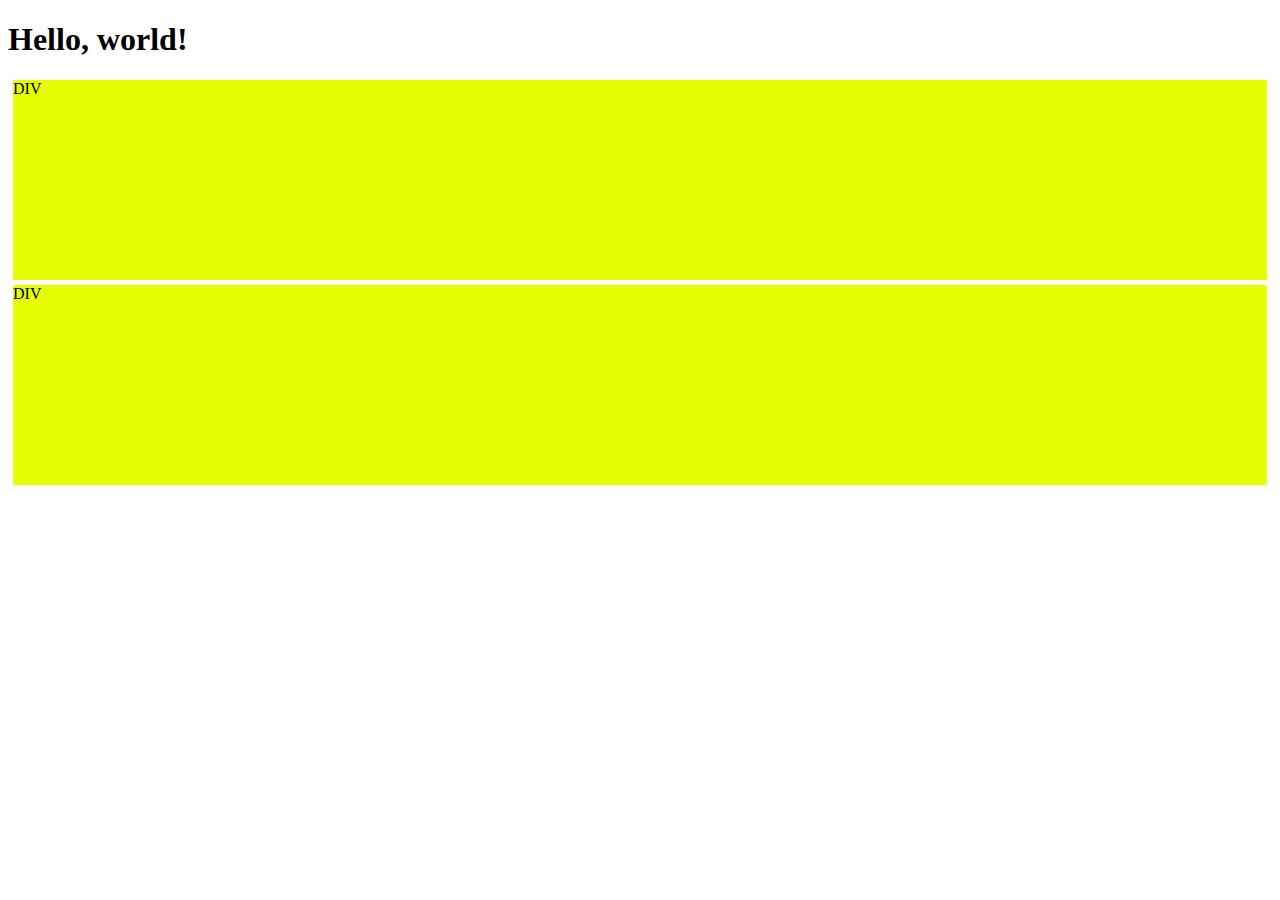
==== Ctvrty.html @ 61c69336 "new" ====
<!doctype html>
<html lang="en">
  <head>
    <!-- Required meta tags -->
    <meta charset="utf-8">
    <meta name="viewport" content="width=device-width, initial-scale=1">

    <!-- Bootstrap CSS -->
    <link href="https://cdn.jsdelivr.net/npm/bootstrap@5.0.2/dist/css/bootstrap.min.css" rel="stylesheet" integrity="sha384-EVSTQN3/azprG1Anm3QDgpJLIm9Nao0Yz1ztcQTwFspd3yD65VohhpuuCOmLASjC" crossorigin="anonymous">

    <title>Hello, world!</title>
    <style>
       div.box{
height: 200px;
background-color: rgb(229, 255, 0);
margin: 5px;
        }
    </style>
  </head>
  <body>
    <h1>Hello, world!</h1>

    <script src="https://cdn.jsdelivr.net/npm/bootstrap@5.0.2/dist/js/bootstrap.bundle.min.js" integrity="sha384-MrcW6ZMFYlzcLA8Nl+NtUVF0sA7MsXsP1UyJoMp4YLEuNSfAP+JcXn/tWtIaxVXM" crossorigin="anonymous"></script>

<div class="box">DIV</div>
<div class="box">DIV</div>
</body>
</html>
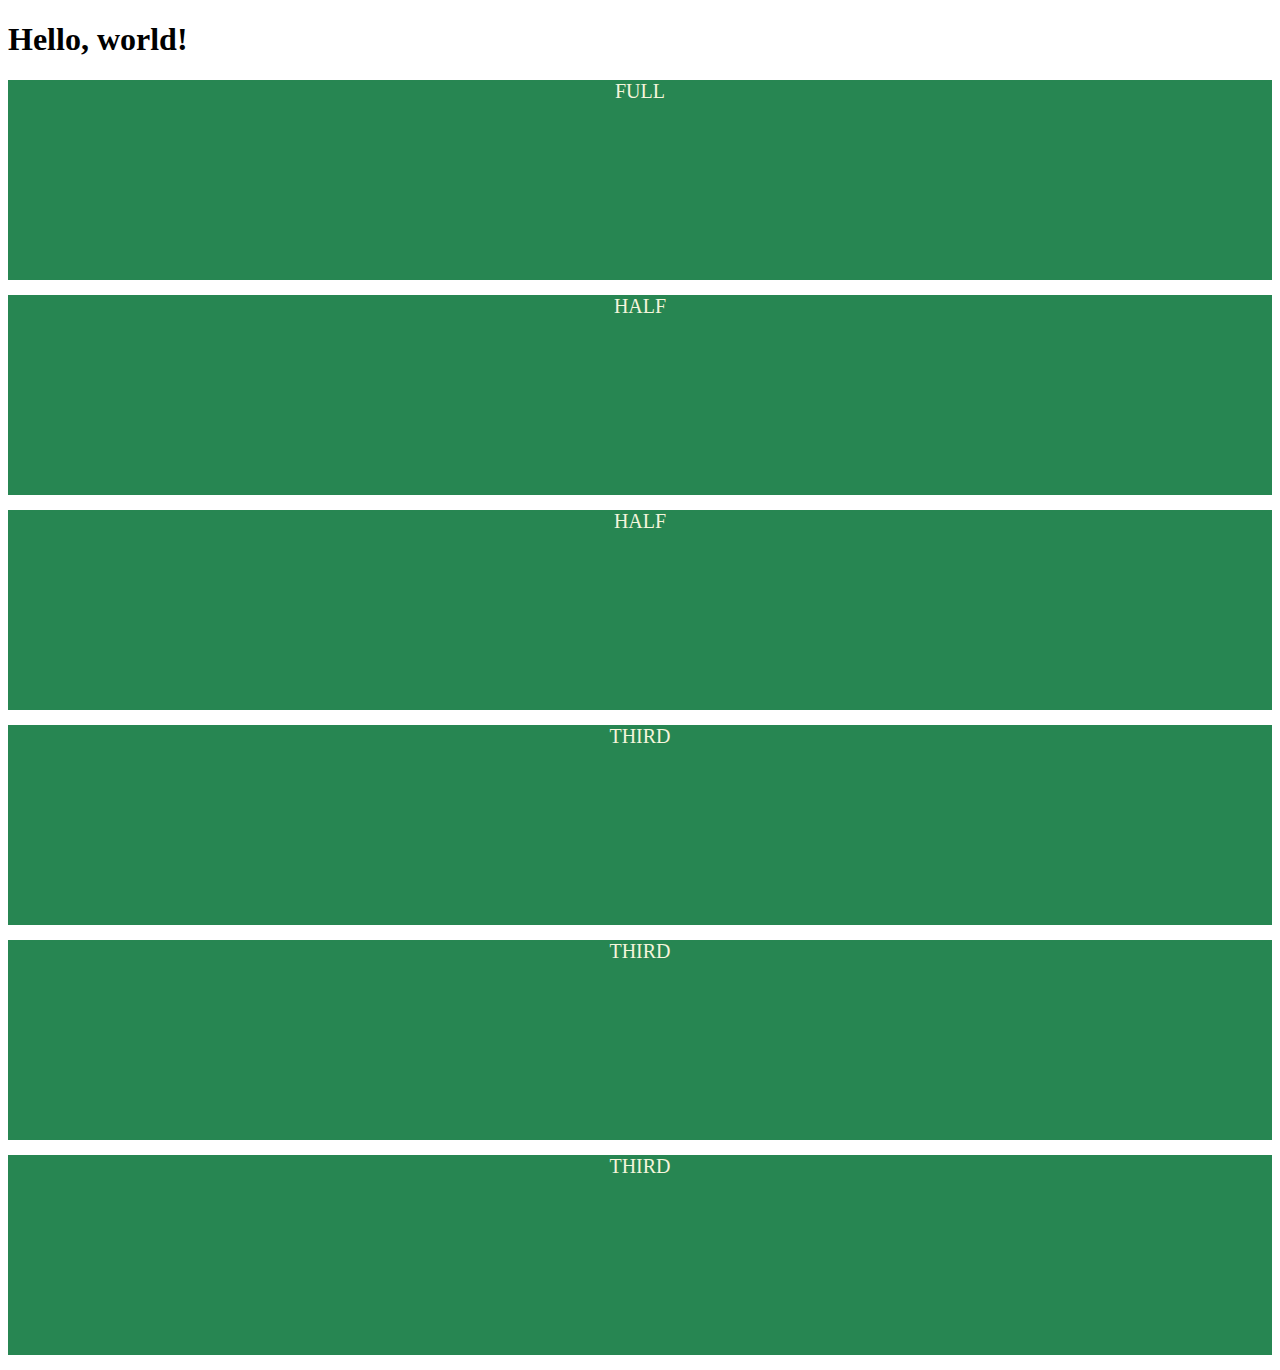
==== commit 795903aa: "Test" ====
--- a/Ctvrty.html
+++ b/Ctvrty.html
@@ -1,28 +1,61 @@
 <!doctype html>
 <html lang="en">
-  <head>
+
+<head>
     <!-- Required meta tags -->
     <meta charset="utf-8">
     <meta name="viewport" content="width=device-width, initial-scale=1">
 
     <!-- Bootstrap CSS -->
-    <link href="https://cdn.jsdelivr.net/npm/bootstrap@5.0.2/dist/css/bootstrap.min.css" rel="stylesheet" integrity="sha384-EVSTQN3/azprG1Anm3QDgpJLIm9Nao0Yz1ztcQTwFspd3yD65VohhpuuCOmLASjC" crossorigin="anonymous">
+    <link href="https://cdn.jsdelivr.net/npm/bootstrap@5.0.2/dist/css/bootstrap.min.css" rel="stylesheet"
+        integrity="sha384-EVSTQN3/azprG1Anm3QDgpJLIm9Nao0Yz1ztcQTwFspd3yD65VohhpuuCOmLASjC" crossorigin="anonymous">
 
     <title>Hello, world!</title>
     <style>
-       div.box{
-height: 200px;
-background-color: rgb(229, 255, 0);
-margin: 5px;
+        div.box {
+            height: 200px;
+            background-color: rgb(39, 134, 82);
+            margin: 15px 0;
+            text-align: center;
+            color: beige;
+            font-size: 20px;
         }
     </style>
-  </head>
-  <body>
+</head>
+
+<body>
     <h1>Hello, world!</h1>
 
-    <script src="https://cdn.jsdelivr.net/npm/bootstrap@5.0.2/dist/js/bootstrap.bundle.min.js" integrity="sha384-MrcW6ZMFYlzcLA8Nl+NtUVF0sA7MsXsP1UyJoMp4YLEuNSfAP+JcXn/tWtIaxVXM" crossorigin="anonymous"></script>
+    <script src="https://cdn.jsdelivr.net/npm/bootstrap@5.0.2/dist/js/bootstrap.bundle.min.js"
+        integrity="sha384-MrcW6ZMFYlzcLA8Nl+NtUVF0sA7MsXsP1UyJoMp4YLEuNSfAP+JcXn/tWtIaxVXM"
+        crossorigin="anonymous"></script>
+    <div class="container">
+        <div class="row">
+            <div class="col-12">
 
-<div class="box">DIV</div>
-<div class="box">DIV</div>
+                <div class="box">FULL</div>
+            </div>
+        </div>
+        <div class="row">
+            <div class="col-12-col-sm6" >
+                <div class="box">HALF</div>
+            </div>
+            <div class="col-12-col-sm6">
+                <div class="box">HALF</div>
+            </div>
+        </div>
+        <div class="row">
+            <div class="col-4">
+                <div class="box">THIRD</div>
+            </div>
+            <div class="col-4">
+                <div class="box">THIRD</div>
+            </div>
+            <div class="col-4">
+                <div class="box">THIRD</div>
+            </div>
+        </div>
+    </div>
 </body>
-</html>
+
+</html>